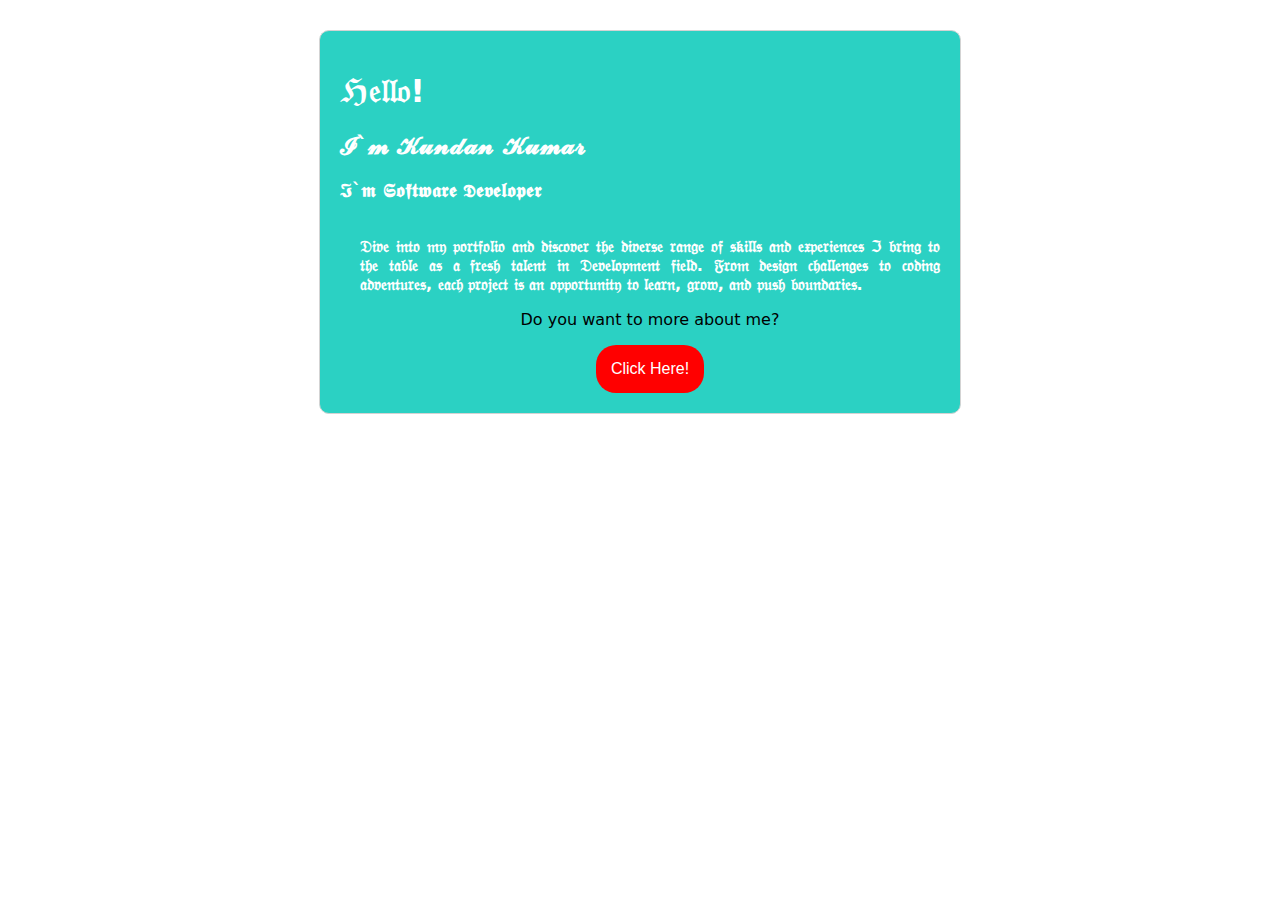
==== index.html @ 587d4244 "first commit" ====
<!DOCTYPE html>
<html lang="en">
  <head>
    <meta charset="UTF-8" />
    <meta name="viewport" content="width=device-width, initial-scale=1.0" />
    <title>Portfolio</title>
    <link rel="stylesheet" href="style.css" />
  </head>
  <body>
    <div class="heading">
      <div class="title">
        <h1>ℌ𝔢𝔩𝔩𝔬!</h1>
        <h2>𝓘`𝓶 𝓚𝓾𝓷𝓭𝓪𝓷 𝓚𝓾𝓶𝓪𝓻</h2>
        <h3>𝕴`𝖒 𝕾𝖔𝖋𝖙𝖜𝖆𝖗𝖊 𝕯𝖊𝖛𝖊𝖑𝖔𝖕𝖊𝖗</h3>
      </div>
      <div class="image-section">
        <div class="bg-color">
          <img src="./public/pic3.png" class="pic1" alt="" />
        </div>
        <div class="details-text">
          <p class="details-paragraph">
            𝔇𝔦𝔳𝔢 𝔦𝔫𝔱𝔬 𝔪𝔶 𝔭𝔬𝔯𝔱𝔣𝔬𝔩𝔦𝔬 𝔞𝔫𝔡 𝔡𝔦𝔰𝔠𝔬𝔳𝔢𝔯 𝔱𝔥𝔢 𝔡𝔦𝔳𝔢𝔯𝔰𝔢 𝔯𝔞𝔫𝔤𝔢 𝔬𝔣 𝔰𝔨𝔦𝔩𝔩𝔰 𝔞𝔫𝔡
            𝔢𝔵𝔭𝔢𝔯𝔦𝔢𝔫𝔠𝔢𝔰 ℑ 𝔟𝔯𝔦𝔫𝔤 𝔱𝔬 𝔱𝔥𝔢 𝔱𝔞𝔟𝔩𝔢 𝔞𝔰 𝔞 𝔣𝔯𝔢𝔰𝔥 𝔱𝔞𝔩𝔢𝔫𝔱 𝔦𝔫 𝔇𝔢𝔳𝔢𝔩𝔬𝔭𝔪𝔢𝔫𝔱
            𝔣𝔦𝔢𝔩𝔡. 𝔉𝔯𝔬𝔪 𝔡𝔢𝔰𝔦𝔤𝔫 𝔠𝔥𝔞𝔩𝔩𝔢𝔫𝔤𝔢𝔰 𝔱𝔬 𝔠𝔬𝔡𝔦𝔫𝔤 𝔞𝔡𝔳𝔢𝔫𝔱𝔲𝔯𝔢𝔰, 𝔢𝔞𝔠𝔥 𝔭𝔯𝔬𝔧𝔢𝔠𝔱 𝔦𝔰
            𝔞𝔫 𝔬𝔭𝔭𝔬𝔯𝔱𝔲𝔫𝔦𝔱𝔶 𝔱𝔬 𝔩𝔢𝔞𝔯𝔫, 𝔤𝔯𝔬𝔴, 𝔞𝔫𝔡 𝔭𝔲𝔰𝔥 𝔟𝔬𝔲𝔫𝔡𝔞𝔯𝔦𝔢𝔰.
          </p>
          <div class="more-about-btn">
            <p  class="layer">Do you want to more about me?</p>
            <a href="./about.html"
              ><button class="click-btn">Click Here!</button></a
            >
          </div>
          </div>
        </div>
      </div>
    </div>
  </body>
  </html>
---- style.css ----
body {
  text-align: center;
  font-family: system-ui, -apple-system, BlinkMacSystemFont, "Segoe UI", Roboto,
    Oxygen, Ubuntu, Cantarell, "Open Sans", "Helvetica Neue", sans-serif;
}
@media (min-width: 479px) {
  .heading {
    background-color: #2bd1c3;
    padding: 20px;
    width: 600px;
    margin: 30px auto;
    border: 1px solid lightgray;
    border-radius: 10px;
  }
  .heading:hover{
    background-color: black;
  }
  .heading:hover more-about-btn p {
    background-color: black;
    color: white; 
  }
    .heading:hover .more-about-btn {
       color:white;
       }
  
  .pic1 {
    width: 100%;
    /* border-radius: 50px;
        border: 1px solid rgb(112, 108, 124); */
    border-bottom: 2px solid lightgray;
  }
  .image-section {
    display: flex;
    gap: 20px;
    align-items: center;
  }
  .title {
    color: white;
    text-align: justify;
  }
  .details-paragraph {
    text-align: justify;
    color: white;
    font-weight: bold;
  }
  .click-btn{
    cursor: pointer;
    padding: 15px;
    border: none;
    border-radius: 20px;
    background-color: red;
    font-size: 16px;
    color: white;
  }
  .click-btn:hover{
    background-color: white;
    color: black;
  }
}



/* For small screen css*/
@media (max-width: 480px) {
  .heading {
    background-color: #ffcad4;
    padding: 20px;
    margin: 30px auto;
    border: 1px solid lightgray;
    border-radius: 10px;
  }
  .heading:hover{
    background-color: black;
    color: white;
  }
  .heading :hover more-about-btn {
    background-color: black;
    color: white;
  }
  .pic1 {
    width: 100%;
    border-bottom: 2px solid lightgray;
    /* border-radius: 50px;
        border: 2px solid rgb(112, 108, 124); */
  }
  .title {
    text-align: justify;

  }
  .image-section {
    display: flex;
    gap: 20px;
    align-items: center;
    text-align: justify;
  }
  .details-paragraph {
    text-align: justify;
    color: white;
    font-weight: bold;
  }
  .click-btn{
    cursor: pointer;
    padding: 15px;
    border: none;
    border-radius: 20px;
    background-color: red;
    font-size: 16px;
    color: white;
  }
}
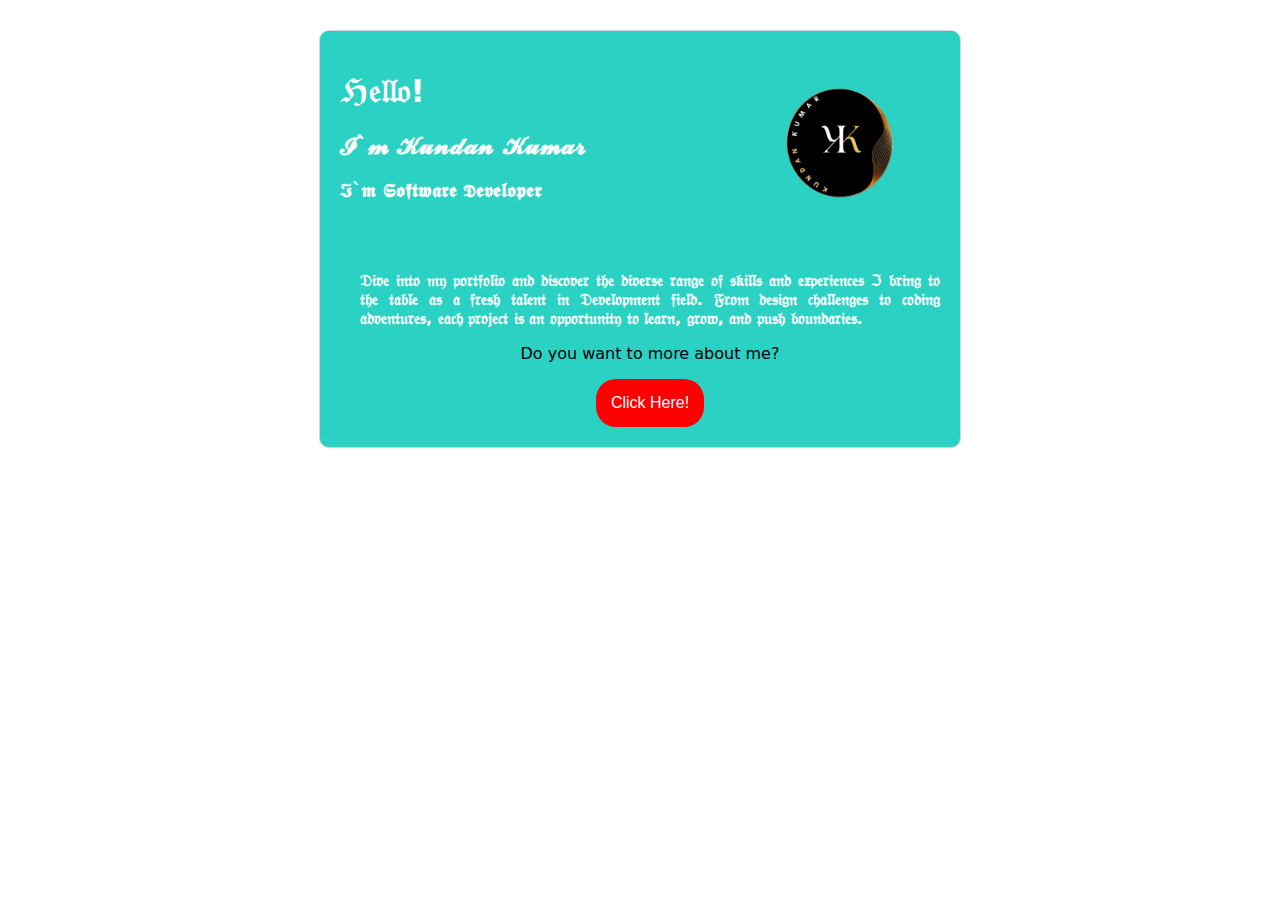
==== commit 1e6d77ff: "third commit" ====
--- a/index.html
+++ b/index.html
@@ -4,18 +4,27 @@
     <meta charset="UTF-8" />
     <meta name="viewport" content="width=device-width, initial-scale=1.0" />
     <title>Portfolio</title>
+    <link rel="icon" type="image/x-icon" href="./public/logo/logo3.png">
     <link rel="stylesheet" href="style.css" />
+    
   </head>
   <body>
     <div class="heading">
+      
+    <div class="upper_part">
       <div class="title">
         <h1>ℌ𝔢𝔩𝔩𝔬!</h1>
         <h2>𝓘`𝓶 𝓚𝓾𝓷𝓭𝓪𝓷 𝓚𝓾𝓶𝓪𝓻</h2>
-        <h3>𝕴`𝖒 𝕾𝖔𝖋𝖙𝖜𝖆𝖗𝖊 𝕯𝖊𝖛𝖊𝖑𝖔𝖕𝖊𝖗</h3>
+        <h3>𝕴`𝖒 𝕾𝖔𝖋𝖙𝖜𝖆𝖗𝖊 𝕯𝖊𝖛𝖊𝖑𝖔𝖕𝖊𝖗</h3>     
       </div>
+      <div class="logo">
+        <img src="./public/logo/logo3.png" alt="" width="200px">
+      </div>
+    </div>
+     
       <div class="image-section">
         <div class="bg-color">
-          <img src="./public/pic3.png" class="pic1" alt="" />
+          <img src="./public/images/pic3.png" class="pic1" alt="" />
         </div>
         <div class="details-text">
           <p class="details-paragraph">
--- a/style.css
+++ b/style.css
@@ -56,6 +56,10 @@
     background-color: white;
     color: black;
   }
+  .upper_part{
+    display: flex;
+    justify-content: space-between;
+  }
 }
 
 
